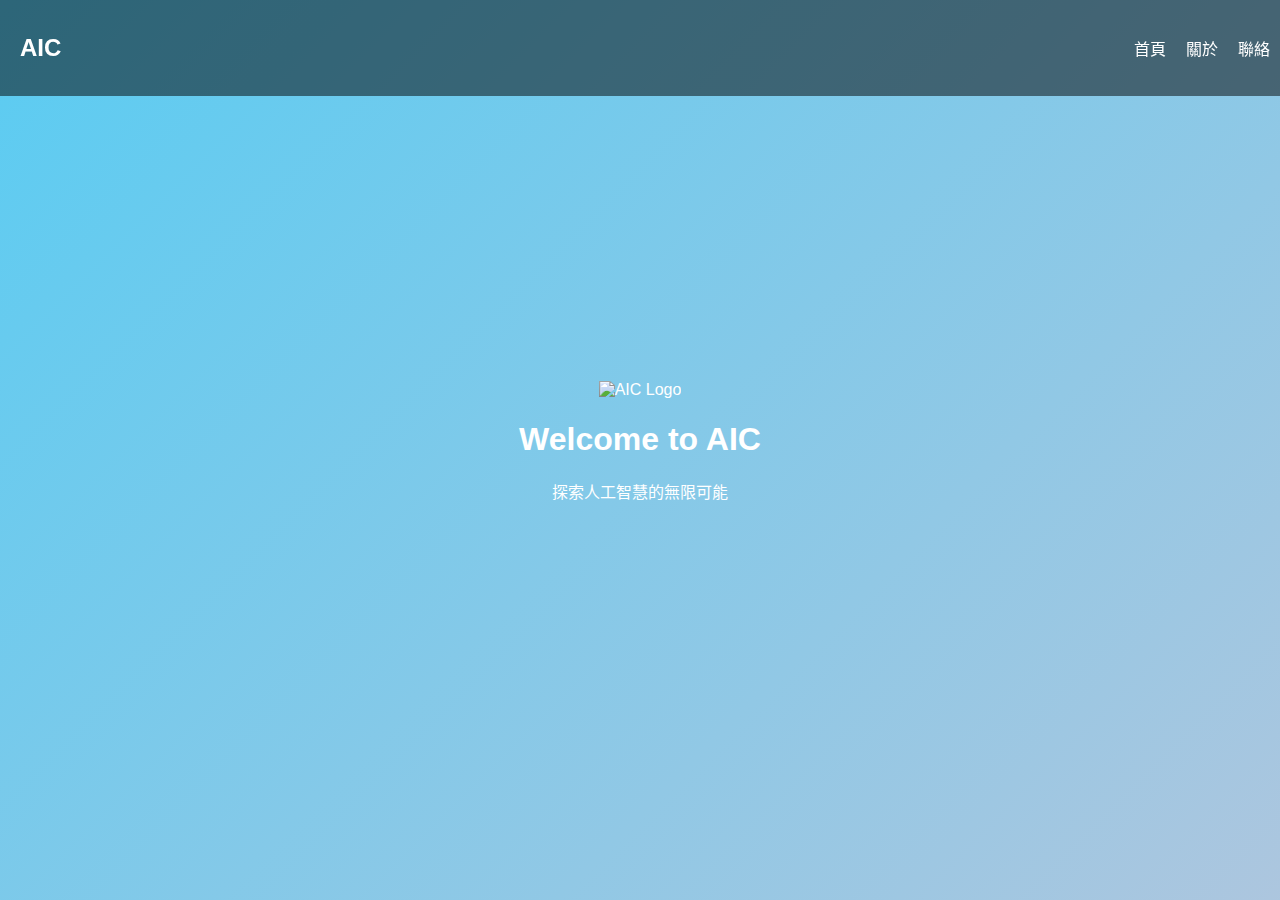
==== index.html @ 0d79cf6b "44" ====
<!DOCTYPE html>
<html lang="zh-TW">
<head>
    <meta charset="UTF-8">
    <meta name="viewport" content="width=device-width, initial-scale=1.0">
    <title>AIC - Artificial Intelligence Capsule</title>
    <link rel="stylesheet" href="styles.css">
    <base href="https://artificial-intelligence-capsule.github.io/AIC-AI/"
</head>
<body>
    <header>
        <div class="logo">AIC</div>
        <nav>
            <ul>
                <li><a href="about.html">首頁</a></li>
                <li><a href="#">關於</a></li>
                <li><a href="#">聯絡</a></li>
            </ul>
        </nav>
    </header>

    <section class="hero">
        <div class="content">
            <img src="aic-logo.png" alt="AIC Logo" class="logo-animation">
            <h1>Welcome to AIC</h1>
            <p>探索人工智慧的無限可能</p>
        </div>
    </section>

    <script src="script.js"></script>
</body>
</html>
---- styles.css ----
@keyframes gradientBG { 
    0% { background-position: 0% 50%; }
    50% { background-position: 100% 50%; }
    100% { background-position: 0% 50%; }
}

body {
    margin: 0;
    font-family: Arial, sans-serif;
    background: linear-gradient(-45deg, red, pink, rgb(90, 204, 242));
    background-size: 400% 400%;
    animation: gradientBG 10s ease infinite;
    color: white;
    text-align: center;
}

header {
    display: flex;
    justify-content: space-between;
    align-items: center;
    padding: 20px;
    background: rgba(0, 0, 0, 0.5);
    position: fixed;
    width: 100%;
    top: 0;
}

.logo {
    font-size: 24px;
    font-weight: bold;
}

nav {
    padding-right: 30px; /* 添加右側間距，讓導航不會太靠近右邊 */
}

nav ul {
    list-style: none;
    display: flex;
    gap: 20px;
}

nav a {
    color: white;
    text-decoration: none;
}

.hero {
    height: 100vh;
    display: flex;
    justify-content: center;
    align-items: center;
}

.logo-animation {
    width: 200px;
    animation: fadeIn 2s ease-in-out;
}

@keyframes fadeIn {
    from { opacity: 0; transform: scale(0.8); }
    to { opacity: 1; transform: scale(1); }
}
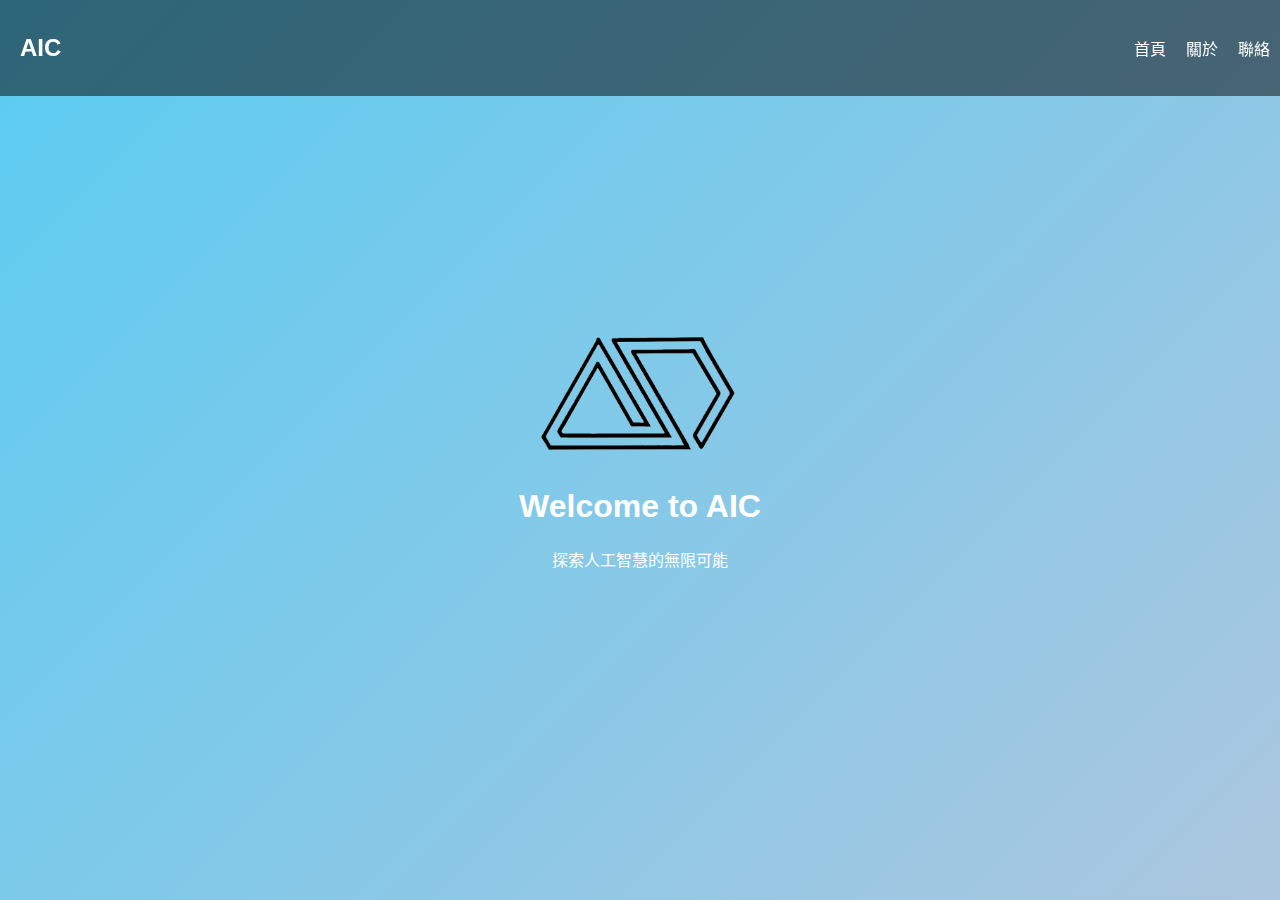
==== commit 07417817: "Update index.html" ====
--- a/index.html
+++ b/index.html
@@ -12,8 +12,8 @@
         <div class="logo">AIC</div>
         <nav>
             <ul>
-                <li><a href="about.html">首頁</a></li>
-                <li><a href="#">關於</a></li>
+                <li><a href="#">首頁</a></li>
+                <li><a href="about/about.html">關於</a></li>
                 <li><a href="#">聯絡</a></li>
             </ul>
         </nav>
@@ -29,4 +29,4 @@
 
     <script src="script.js"></script>
 </body>
-</html>+</html>
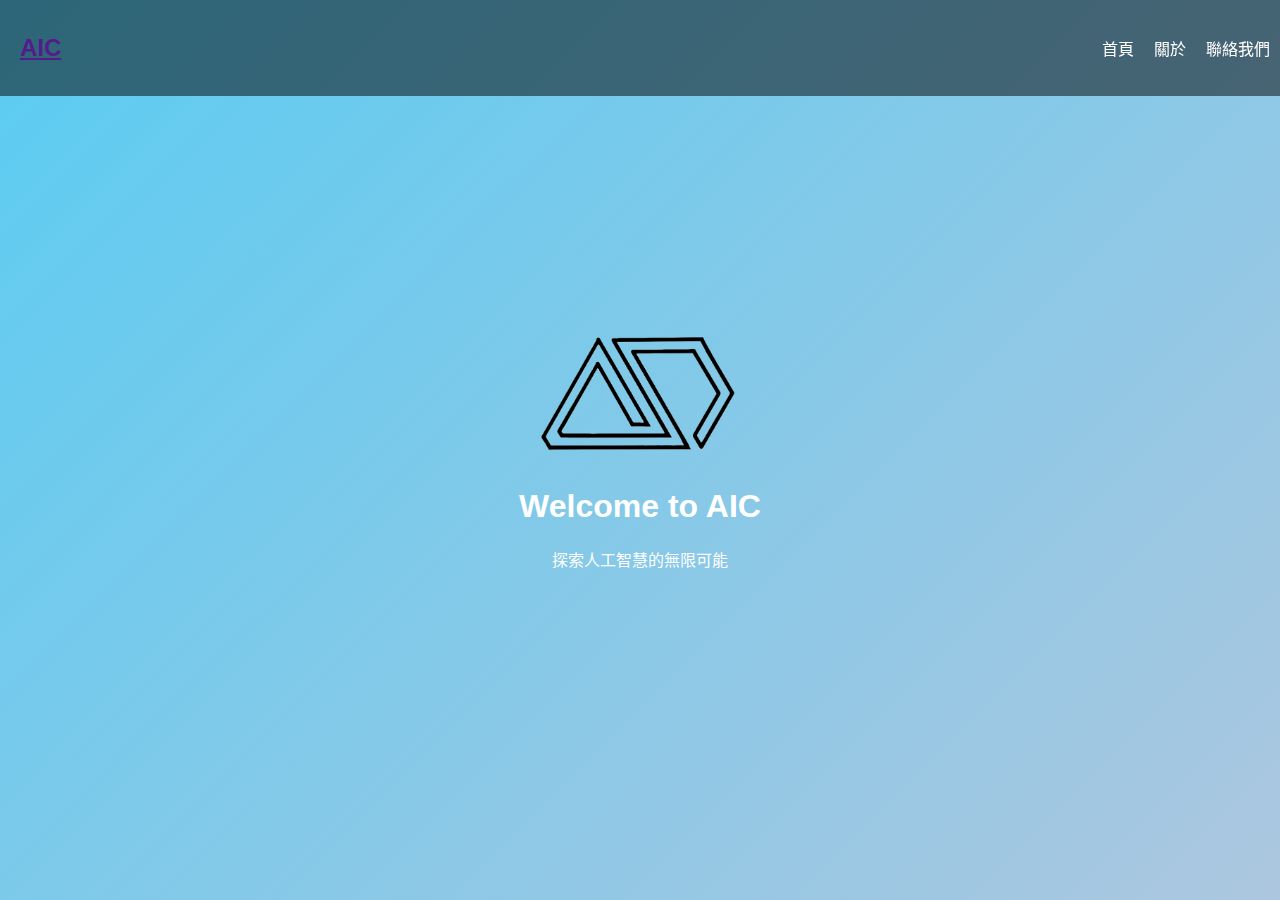
==== commit 4f3f4455: "Update index.html" ====
--- a/index.html
+++ b/index.html
@@ -9,12 +9,12 @@
 </head>
 <body>
     <header>
-        <div class="logo">AIC</div>
+        <div class="logo"><a href="">AIC</a></div>
         <nav>
             <ul>
                 <li><a href="#">首頁</a></li>
                 <li><a href="about/about.html">關於</a></li>
-                <li><a href="#">聯絡</a></li>
+                <li><a href="contact/contact.html">聯絡我們</a></li>
             </ul>
         </nav>
     </header>
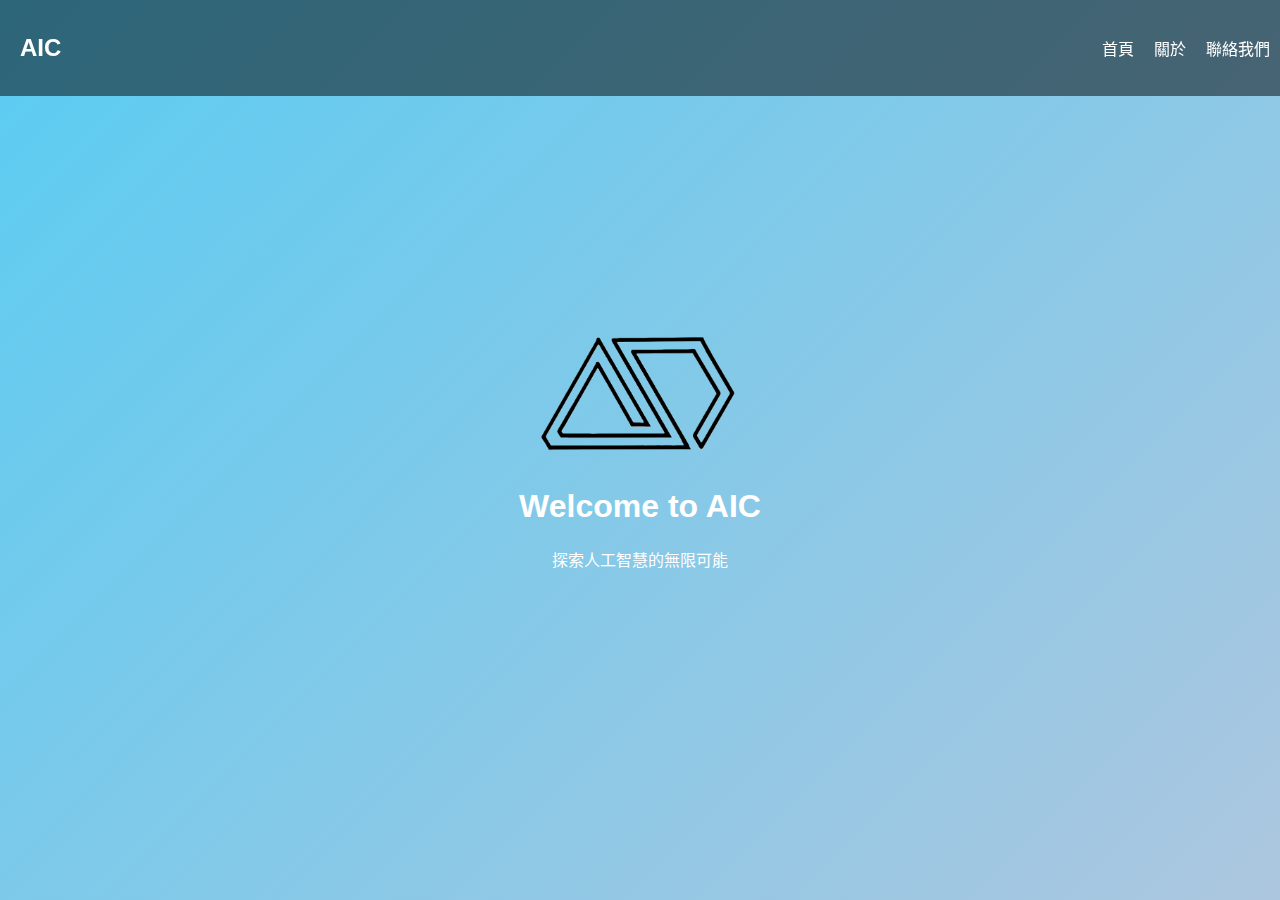
==== commit a2460de4: "Update index.html" ====
--- a/index.html
+++ b/index.html
@@ -9,7 +9,7 @@
 </head>
 <body>
     <header>
-        <div class="logo"><a href="">AIC</a></div>
+        <div class="logo">AIC</div>
         <nav>
             <ul>
                 <li><a href="#">首頁</a></li>
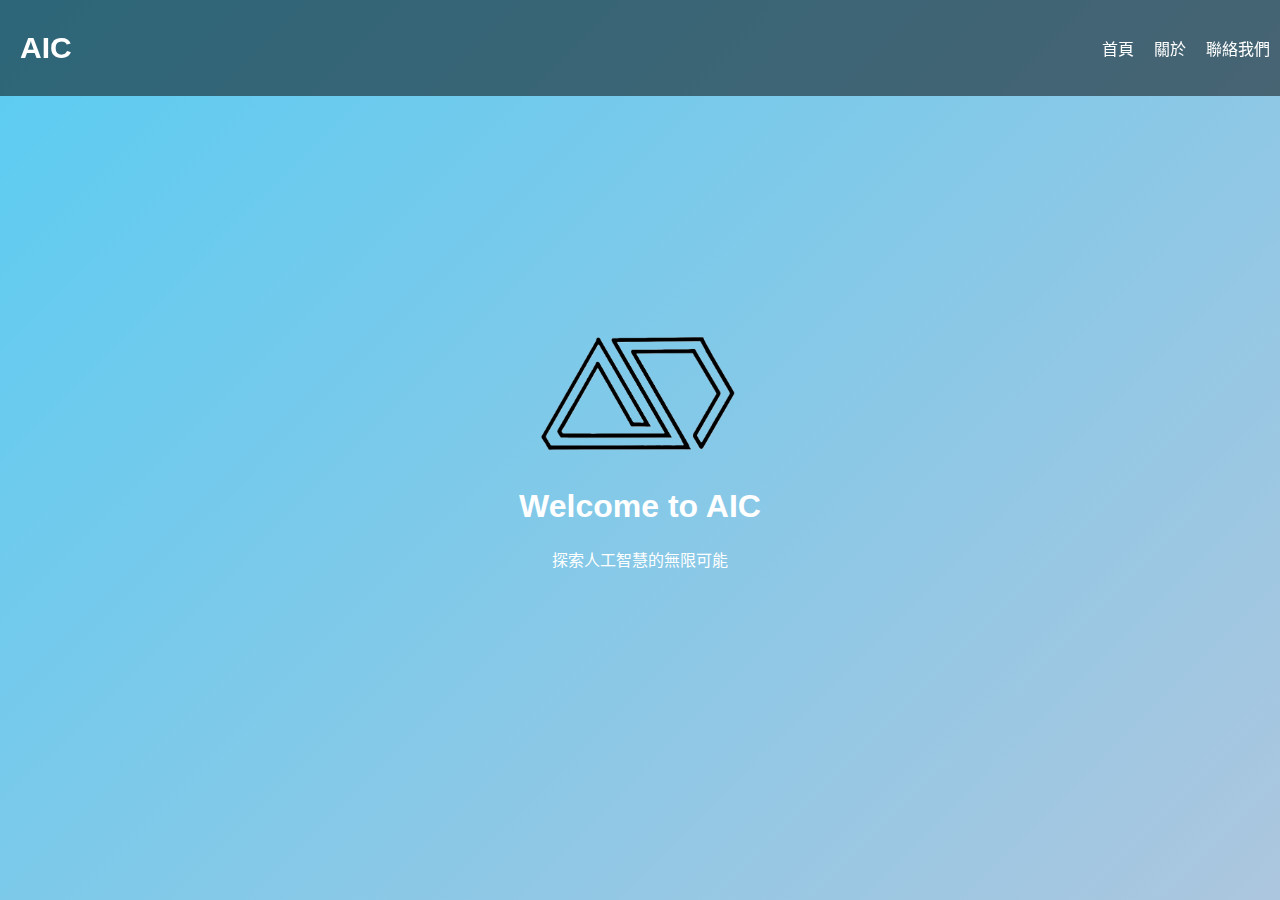
==== commit 106c2c9e: "嘿嘿嘿" ====
--- a/index.html
+++ b/index.html
@@ -4,8 +4,7 @@
     <meta charset="UTF-8">
     <meta name="viewport" content="width=device-width, initial-scale=1.0">
     <title>AIC - Artificial Intelligence Capsule</title>
-    <link rel="stylesheet" href="styles.css">
-    <base href="https://artificial-intelligence-capsule.github.io/AIC-AI/"
+    <link rel="stylesheet" href="css/styles.css">
 </head>
 <body>
     <header>
@@ -27,6 +26,6 @@
         </div>
     </section>
 
-    <script src="script.js"></script>
+    <script src="css/styles.css"></script>
 </body>
 </html>
--- a/css/styles.css
+++ b/css/styles.css
@@ -0,0 +1,72 @@
+@keyframes gradientBG { 
+    0% { background-position: 0% 50%; }
+    50% { background-position: 100% 50%; }
+    100% { background-position: 0% 50%; }
+}
+
+body {
+    margin: 0;
+    font-family: Arial, sans-serif;
+    background: linear-gradient(-45deg, red, pink, rgb(90, 204, 242));
+    background-size: 400% 400%;
+    animation: gradientBG 10s ease infinite;
+    color: white;
+    text-align: center;
+}
+
+header {
+    display: flex;
+    justify-content: space-between;
+    align-items: center;
+    padding: 20px;
+    background: rgba(0, 0, 0, 0.5);
+    position: fixed;
+    width: 100%;
+    top: 0;
+}
+
+.logo  {
+    font-size: 30px;
+    font-weight: bold;
+    text-decoration: none;
+    color: white;
+}
+
+.logo a {
+    font-size: 30px;
+    font-weight: bold;
+    text-decoration: none;
+    color: white;
+}
+
+nav {
+    padding-right: 30px; /* 添加右側間距，讓導航不會太靠近右邊 */
+}
+
+nav ul {
+    list-style: none;
+    display: flex;
+    gap: 20px;
+}
+
+nav a {
+    color: white;
+    text-decoration: none;
+}
+
+.hero {
+    height: 100vh;
+    display: flex;
+    justify-content: center;
+    align-items: center;
+}
+
+.logo-animation {
+    width: 200px;
+    animation: fadeIn 2s ease-in-out;
+}
+
+@keyframes fadeIn {
+    from { opacity: 0; transform: scale(0.8); }
+    to { opacity: 1; transform: scale(1); }
+}
